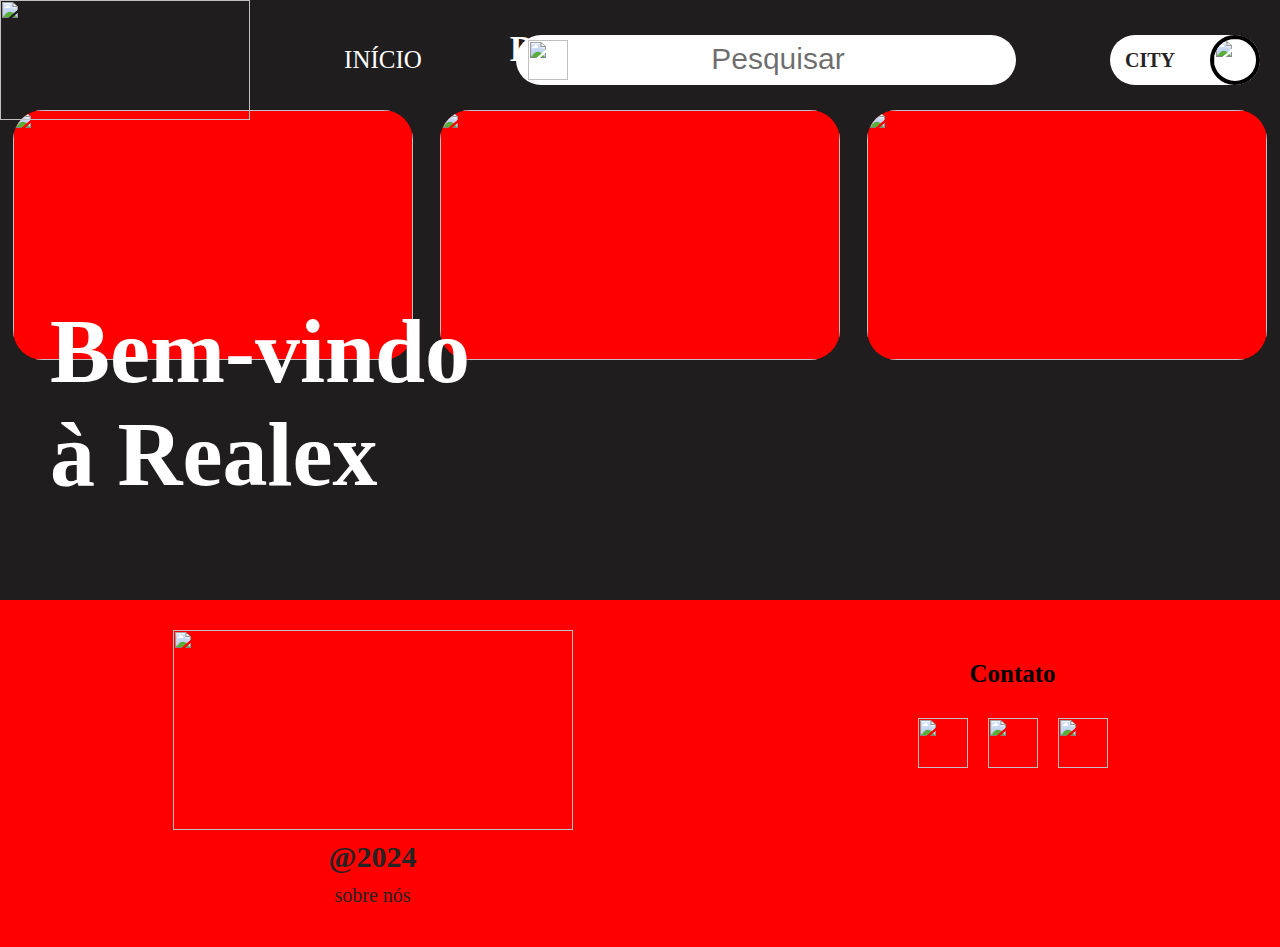
==== start.html @ fe79052b "sexta versao" ====
<!DOCTYPE html>
<html lang="pt-br">
<head>
    <meta charset="UTF-8">
    <meta name="viewport" content="width=device-width, initial-scale=1.0">
    <link rel="stylesheet" href="./src/css/start.css">
    <title>Início Realex</title>
</head>
<body>
    <div id="composta">
    <header>
        <img src="./src/assets/Realexlogo.png" id="logoinit">
        <a id="inicio" href="./start.html">início</a>
        <div id="search">
            <img src="./src/assets/lupa.png" id="searchlogo" onclick="firstsearch()">
            <input type="text" placeholder="Pesquisar" id="searchbar">
        </div>
        
        <a id="user" href="./usermenu.html">
        <h3 >City</h3>
        <img src="./src/assets/userimg.png" id="userimg">
        </a>
        
    </header>
    <img src="" id="backgroundinit">
    <h1 id="presentantiontxt"> Bem-vindo à Realex</h1>
    </div>
    <section id="destaques">
        <h2>Destaques do ano</h2>
        <section id="cards">
        <a class="card" href="./cars/laferrari.html">
            <img src="./src/assets/laferrari.png">
            <h3>Ferrari LaFerrari</h3>
        </a>
        <a class="card" href="./cars/senna.html">
            <img src="./src/assets/senna.png">
            <h3>Maclaren Senna</h3>
        </a>
        <a class="card" href="./cars/agera.html">
            <img src="./src/assets/agerars.png">
            <h3>Koenigsegg Agera</h3>
        </a>
        </section>
    </section>
    <footer>
        <section id="empresa">
        <img src="./src/assets/Realexlogo.png" id="logoinit2">
        <h4>@2024</h4>
        <a href="./us.html"> sobre nós </a>
        </section>
        <section id="redes">
            <h3> Contato </h3>
            <section id="redesicons">
                <img src="./src/assets/instagram.png" class="redeicon" >
                <img src="./src/assets/facebook.png" class="redeicon" >
                <img src="./src/assets/whatsapp.png" class="redeicon" >
            </section>
        </section>
    </footer>
    <script src="./src/js/imagesanimation.js"></script>
    <script src="./src/js/filtercardsfirstsearch.js"></script>
</body>
</html>
---- src/css/start.css ----
:root{
    --font-color1: red;
    --font-color2: rgb(38, 35, 35);
    --font-color3: rgb(255, 255, 255);
    --font-color4: rgb(111, 111, 215);
}
*{
    box-sizing: border-box;
    margin: 0;
    padding:0;
}
body{
    overflow-x:hidden;
    width: 100%;
}
#composta{
    display:flex;
}
header{
    display:flex;
    justify-content: space-between;
    align-items: center;
    position: absolute;
    width: 100%;
    z-index: 4;
}
#inicio {
    color: var(--font-color3);
    text-transform: uppercase;
    text-decoration: none;
    font-size: 25px;
}
#inicio:hover{
    cursor: pointer;
    text-decoration: underline;
    color: yellow;
}
#logoinit{
    width: 250px;
    height: 120px;
}
#search{
    display:flex;
    align-items:center;
    background-color: var(--font-color3);
    border-radius: 60px;
    width: 500px;
    height: 50px;
    border: 2px solid rgba(0, 0, 0, 0);
}
#searchlogo{
    width: 40px;
    height: 40px;
    margin-right: 20px;
    margin-left: 10px;
    cursor: pointer;
}
#searchbar{
    background-color: transparent;
    border-color: transparent;
    font-size: 25px;
    margin-right: 30px;
    width: 380px;
}
#searchbar::placeholder{
    font-size: 30px;
    text-align: center;
    color: rgba(10, 10, 10, 0.6);
}
#searchbar:focus{
    outline: none;
}
#search:focus-within{
    border-color: rgba(222, 167, 4, 1);
}
#backgroundinit{
    width:100%;
    z-index: 1;
    position:relative;
    filter: brightness(65%);
}
#user{
    display:flex;
    align-items:center;
    margin-right:20px;
    background-color: var(--font-color3);
    width: 150px;
    height: 50px;
    border-radius: 30px;
    justify-content:space-between;
    text-decoration: none;
}
#user h3{
    font-size:20px;
    margin-left:20px;
    font-weight: bold;
    margin-left:15px;
    text-transform: uppercase;
    text-decoration: none;
    color: var(--font-color2);
}
#userimg{
    width: 50px;
    height: 50px;
    border: solid black;
    background-color: var(--font-color3);
    border-width: 4px;
    border-radius: 100%;

}
#user:hover{
    background-color: var(--font-color4);
    cursor: pointer;
}
#presentantiontxt{
    z-index: 3;
    position: absolute;
    top:300px;
    left: 50px;
    color: var(--font-color3);
    font-size: 90px;
    height:300px;
    width: 450px;
}
#destaques{
    background-color: rgb(31, 29, 29);
    width: 100%;
    height: 600px;
    padding-top: 30px;
}
#destaques h2{
    text-align: center;
    color: var(--font-color3);
    font-size: 35px;
    font-weight: bold;
    margin-bottom: 40px;
    animation: EfeitoPisca 2.5s infinite;
}

@keyframes EfeitoPisca{
    0%{ color: red; }
    50%{ color: var(--font-color3); }
    100%{ color: red; }
}
#cards{
    display: flex;
    justify-content: space-around;
}
.card{
    width: 400px;
    height: 250px;
    border-radius: 30px;
    overflow: hidden;
    background-color: var(--font-color1);
    transition: 1s;
    text-decoration: none;
}
.card img{
    width: 400px;
    height: 250px;
}
.card h3{
    margin-top: 20px;
    color: var(--font-color2);
    font-weight: bold;
    text-align: center;
    font-family:'Times New Roman', Times, serif;
    font-size: 25px;
}
.card:hover{
    height: 320px;
    cursor: pointer;
}
footer{
    background-color: var(--font-color1);
    padding-top: 30px;
    padding-bottom: 40px;
    display: flex;
    justify-content: space-around;
}
#empresa{
    display:flex;
    flex-direction: column;
}
#logoinit2{
    width: 400px;
    height: 200px;
    margin-bottom: 10px;
}
#empresa h4{
    color: var(--font-color2);
    font-weight: bold;
    font-size: 30px;
    text-align: center;
    margin-bottom: 10px;
}
#empresa a{
    text-decoration: none;
    color: var(--font-color2);
    font-size: 20px;
    text-align: center;
}
#empresa a:hover{
    text-decoration: underline;
    cursor: pointer;
}
#redes{
    display: flex;
    flex-direction: column;
}
#redes h3{
    margin-top: 30px;
    text-align: center;
    font-size: 25px;
    margin-bottom: 30px;
}
#redesicons{
    display: flex;
    gap: 20px;
}
.redeicon{
    width: 50px;
    height: 50px;
    transition: 1s;
}
.redeicon:hover{
    transform: translateY(10px);
    cursor: pointer;
}
@media (max-width: 500px){

    #inicio{
        font-size: 8px;
    }
    #logoinit{
        height: 40px;
        width: 80px;
    }
    #search{
        width: 160px;
        height: 30px;
    }
    #searchlogo{
        width: 20px;
        height: 20px;
    }
    #searchbar{
        font-size: 10px;
        width: 90px;
    }
    #searchbar::placeholder{
        font-size: 10px;
    }
    #user{
        width: 60px;
        height: 25px;
    }
    #user h3{
        font-size: 8px;
    }
    #userimg{
        width: 25px;
        height: 25px;
    }
    #presentantiontxt{
        font-size: 30px;
        top: 100px;
        left: 20px;
    }
    #destaques{
        height: 1000px;
    }
    #destaques h2{
        font-size: 25px;
    }
    #cards{
        flex-direction: column;
        align-items: center;
    }
    .card{
        width: 300px;
        height: 220px;
        margin-top: 30px;
    }
    .card img{
        width: 300px;
        height: 160px;
    }
    .card h3{
        font-size: 15px;
    }
    .card:hover{
        height: 220px;
    }
    #logoinit2{
        width: 100px;
        height: 50px;
    }
    #empresa h4{
        font-size: 15px;
    }
    #empresa a{
        font-size: 15px;
    }
    #redes h3{
        font-size: 15px;
    }
    .redeicon{
     width: 30px;
     height: 30px;
    }
}
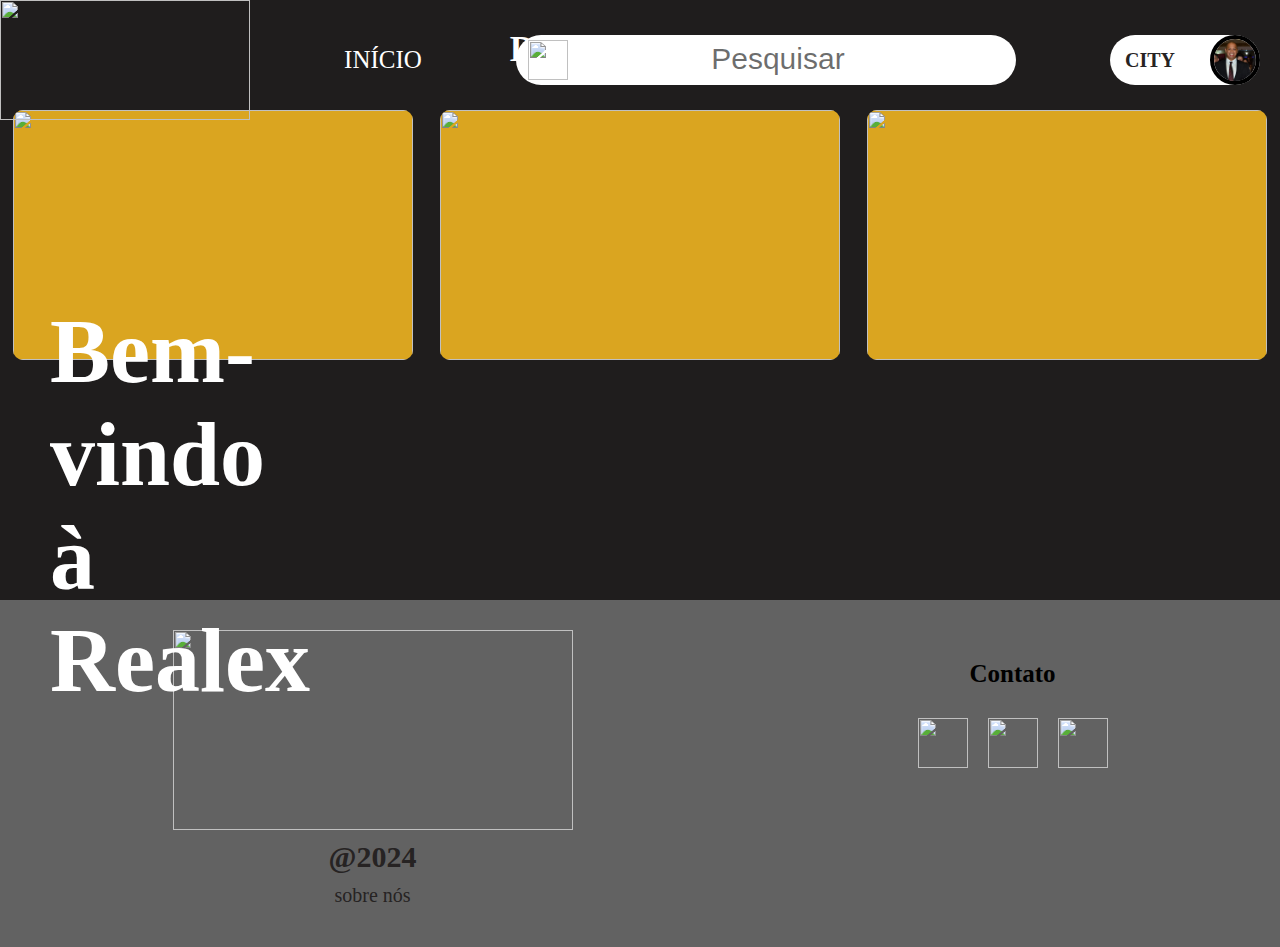
==== commit ec5da1c5: "finale" ====
--- a/start.html
+++ b/start.html
@@ -18,7 +18,7 @@
         
         <a id="user" href="./usermenu.html">
         <h3 >City</h3>
-        <img src="./src/assets/userimg.png" id="userimg">
+        <img src="./src/assets/userimg.jfif" id="userimg">
         </a>
         
     </header>
--- a/src/css/start.css
+++ b/src/css/start.css
@@ -109,7 +109,7 @@
 
 }
 #user:hover{
-    background-color: var(--font-color4);
+    background-color: goldenrod;
     cursor: pointer;
 }
 #presentantiontxt{
@@ -120,7 +120,7 @@
     color: var(--font-color3);
     font-size: 90px;
     height:300px;
-    width: 450px;
+    width: 250px;
 }
 #destaques{
     background-color: rgb(31, 29, 29);
@@ -138,9 +138,9 @@
 }
 
 @keyframes EfeitoPisca{
-    0%{ color: red; }
+    0%{ color: goldenrod; }
     50%{ color: var(--font-color3); }
-    100%{ color: red; }
+    100%{ color: goldenrod; }
 }
 #cards{
     display: flex;
@@ -149,9 +149,9 @@
 .card{
     width: 400px;
     height: 250px;
-    border-radius: 30px;
+    border-radius: 10px;
     overflow: hidden;
-    background-color: var(--font-color1);
+    background-color: goldenrod;
     transition: 1s;
     text-decoration: none;
 }
@@ -172,7 +172,7 @@
     cursor: pointer;
 }
 footer{
-    background-color: var(--font-color1);
+    background-color: rgb(98, 98, 98);
     padding-top: 30px;
     padding-bottom: 40px;
     display: flex;
